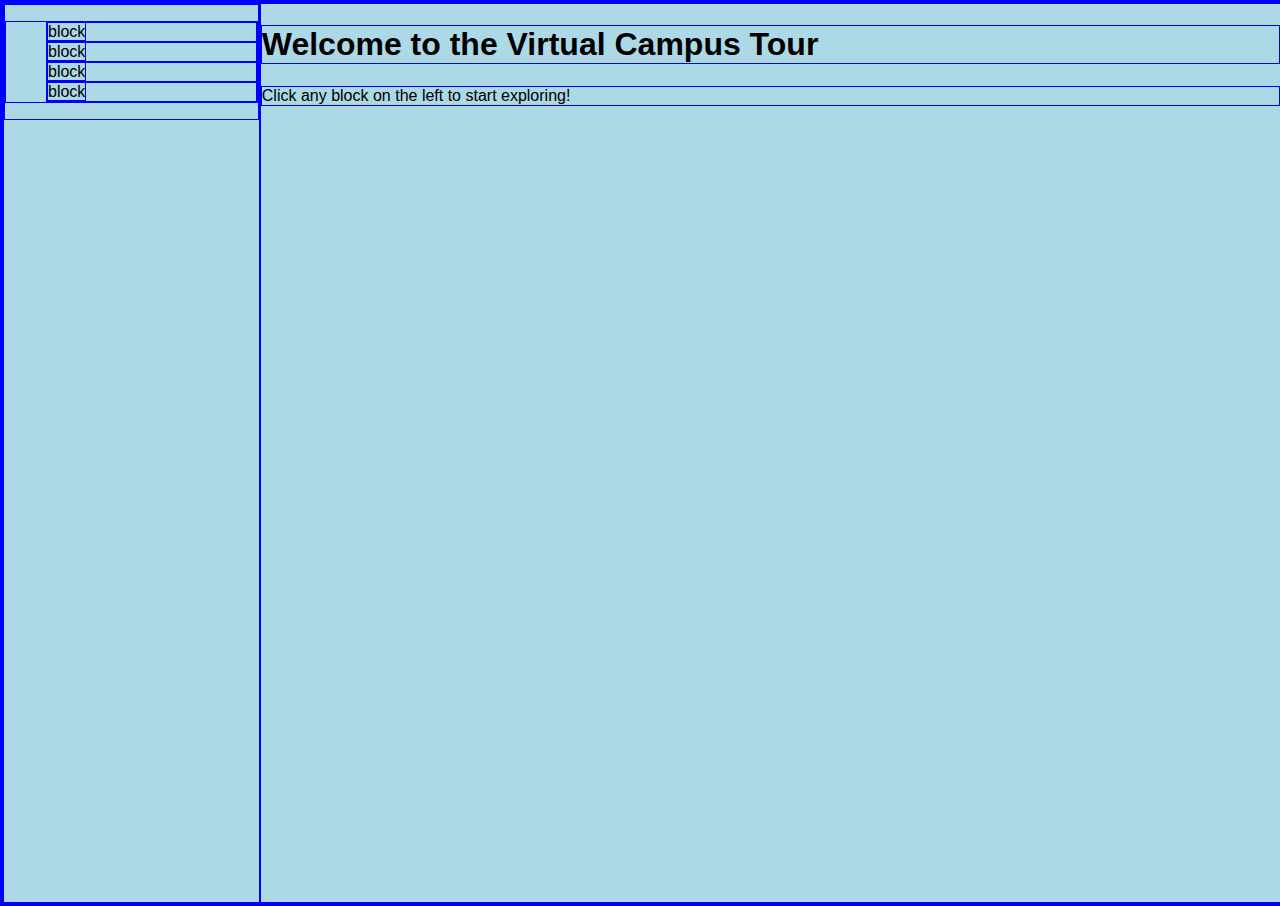
==== tour.html @ 2223a261 "tour page basic structure" ====
<!DOCTYPE html>
<html lang="en">
<head>
    <meta charset="UTF-8">
    <meta name="viewport" content="width=device-width, initial-scale=1.0">
    <title>Tour Page</title>
    <link rel="stylesheet" href="./resources/css/tour.css">

</head>
<body>
    <div class="page-container">
        <header class="side-bar">
            <nav >
                <ul class="nav-list">
                    <li><a href="#library">block </a></li>
                    <li><a href="#canteen">block</a></li>
                    <li><a href="#hostel">block</a></li>
                    <li><a href="#lab">block</a></li>
                </ul>
            </nav>
        </header>
        <main class="main-content">
            <!--main content will go here -->
            <h1>Welcome to the Virtual Campus Tour</h1>
            <p>Click any block on the left to start exploring!</p>
        </main>
    </div>
    
</body>
</html>
---- resources/css/tour.css ----
*{
    background-color: lightblue;
    border: 1px solid blue;
}
body{
    margin: 0;
    padding: 0;
    font-family: Arial, sans-serif;
}

.page-container {
    display: flex;
    height: 100vh;

  }
  
.side-bar{
    flex: 0 0 20%;  /* 0: don't grow, 0: don't shrink, 20% width */
}

.main-content{
    flex: 0 0 80%;  /* Takes up remaining space (80%) */
}
.nav-list{
    list-style: none;
    
}
.nav-list a{
    text-decoration: none;
    color: black;
}
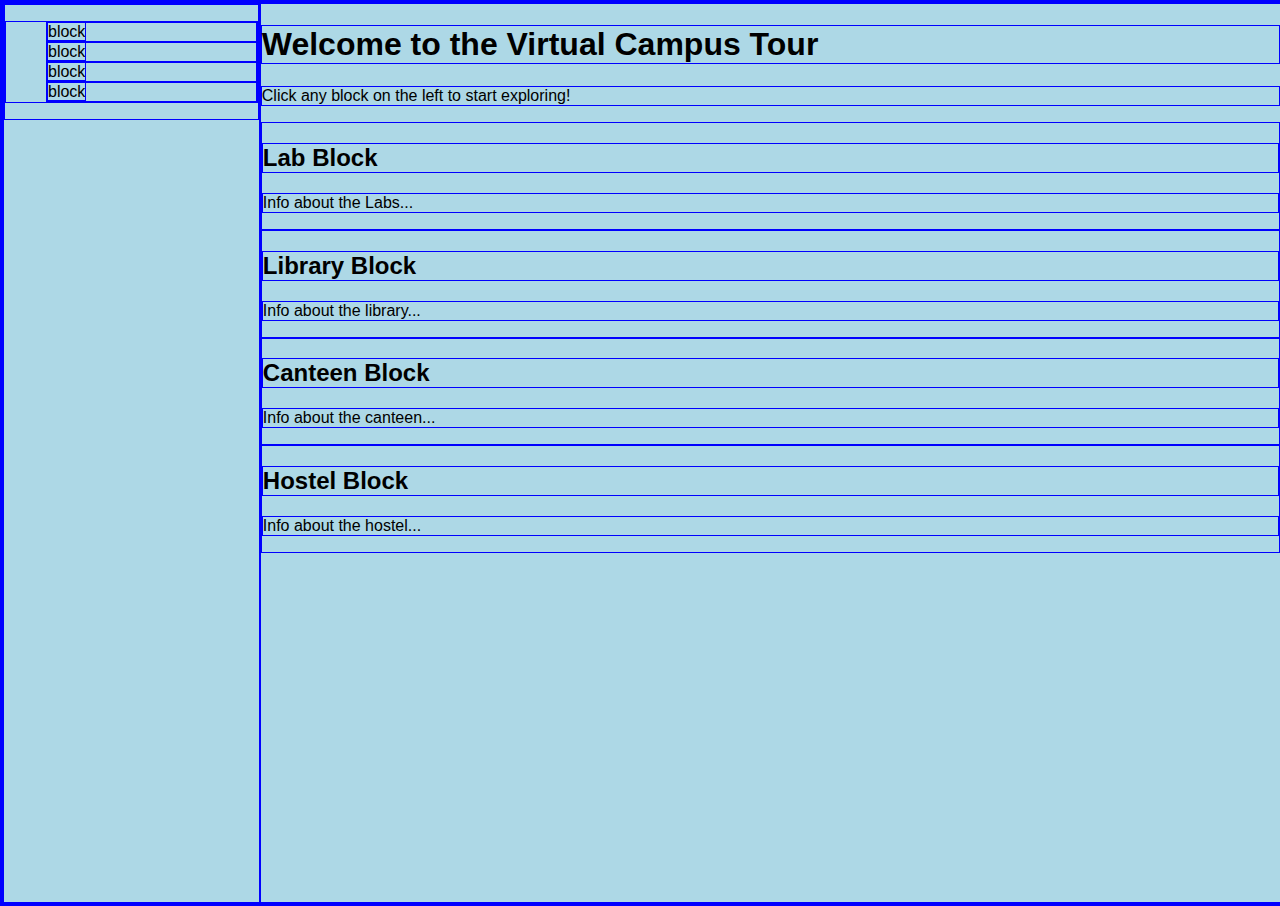
==== commit 60d48249: "changes in html in sections" ====
--- a/tour.html
+++ b/tour.html
@@ -20,9 +20,25 @@
             </nav>
         </header>
         <main class="main-content">
-            <!--main content will go here -->
             <h1>Welcome to the Virtual Campus Tour</h1>
             <p>Click any block on the left to start exploring!</p>
+            <section id="hostel">
+                <h2>Lab Block</h2>
+                <p>Info about the Labs...</p>
+              </section>
+            <section id="library">
+                <h2>Library Block</h2>
+                <p>Info about the library...</p>
+              </section>
+              
+              <section id="canteen">
+                <h2>Canteen Block</h2>
+                <p>Info about the canteen...</p>
+              </section>
+              <section id="hostel">
+                <h2>Hostel Block</h2>
+                <p>Info about the hostel...</p>
+              </section>
         </main>
     </div>
     
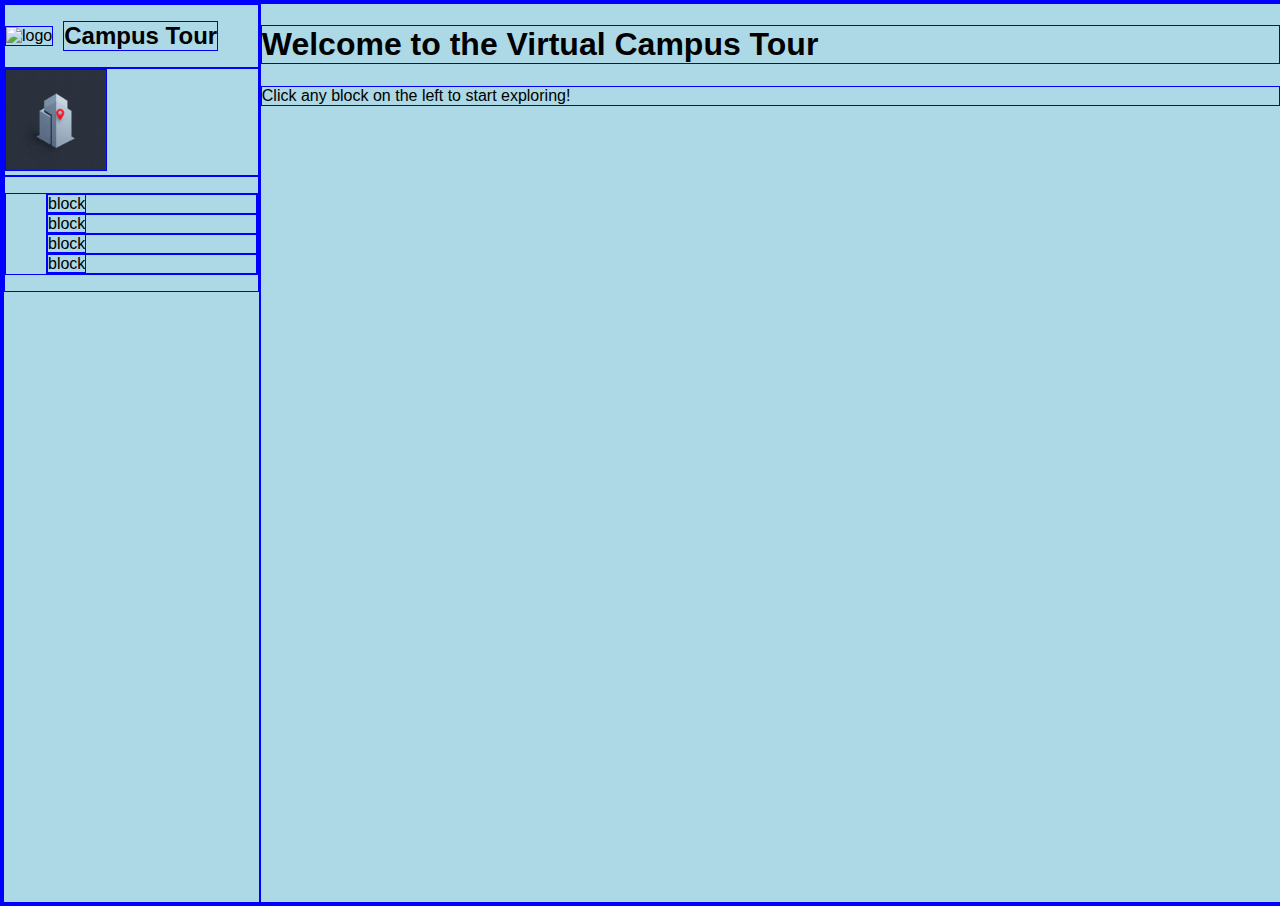
==== commit d8c456fc: "old tour site" ====
--- a/tour.html
+++ b/tour.html
@@ -10,6 +10,15 @@
 <body>
     <div class="page-container">
         <header class="side-bar">
+            <div class ="logo-container">
+                <img src="./resources/images/logo.png" alt="logo" class="logo">
+                <h1 class="logo-text">Campus Tour</h1>
+
+            </div>
+            <div class="3d-container">
+                
+                <img class="map-image" src="./resources/images/Gemini_Generated_Image_76vdl676vdl676vd.jpeg" alt="map" class="map-image">
+            </div>
             <nav >
                 <ul class="nav-list">
                     <li><a href="#library">block </a></li>
@@ -20,25 +29,9 @@
             </nav>
         </header>
         <main class="main-content">
+            <!--main content will go here -->
             <h1>Welcome to the Virtual Campus Tour</h1>
             <p>Click any block on the left to start exploring!</p>
-            <section id="hostel">
-                <h2>Lab Block</h2>
-                <p>Info about the Labs...</p>
-              </section>
-            <section id="library">
-                <h2>Library Block</h2>
-                <p>Info about the library...</p>
-              </section>
-              
-              <section id="canteen">
-                <h2>Canteen Block</h2>
-                <p>Info about the canteen...</p>
-              </section>
-              <section id="hostel">
-                <h2>Hostel Block</h2>
-                <p>Info about the hostel...</p>
-              </section>
         </main>
     </div>
     
--- a/resources/css/tour.css
+++ b/resources/css/tour.css
@@ -6,8 +6,29 @@
     margin: 0;
     padding: 0;
     font-family: Arial, sans-serif;
+
 }
 
+.logo-container{
+    display: flex;
+    align-items: center;
+    
+    
+}
+
+.logo-text{
+    font-size: 24px;
+    font-weight: bold;
+    margin-left: 10px;
+    
+}
+
+.map-image{
+    width: 100%;
+    height: auto;
+    max-width: 100px; /* Set a maximum width for the image */
+    margin: 0 auto; /* Center the image horizontally */
+}
 .page-container {
     display: flex;
     height: 100vh;
@@ -15,7 +36,10 @@
   }
   
 .side-bar{
+    
     flex: 0 0 20%;  /* 0: don't grow, 0: don't shrink, 20% width */
+    display:flex;
+    flex-direction: column;
 }
 
 .main-content{
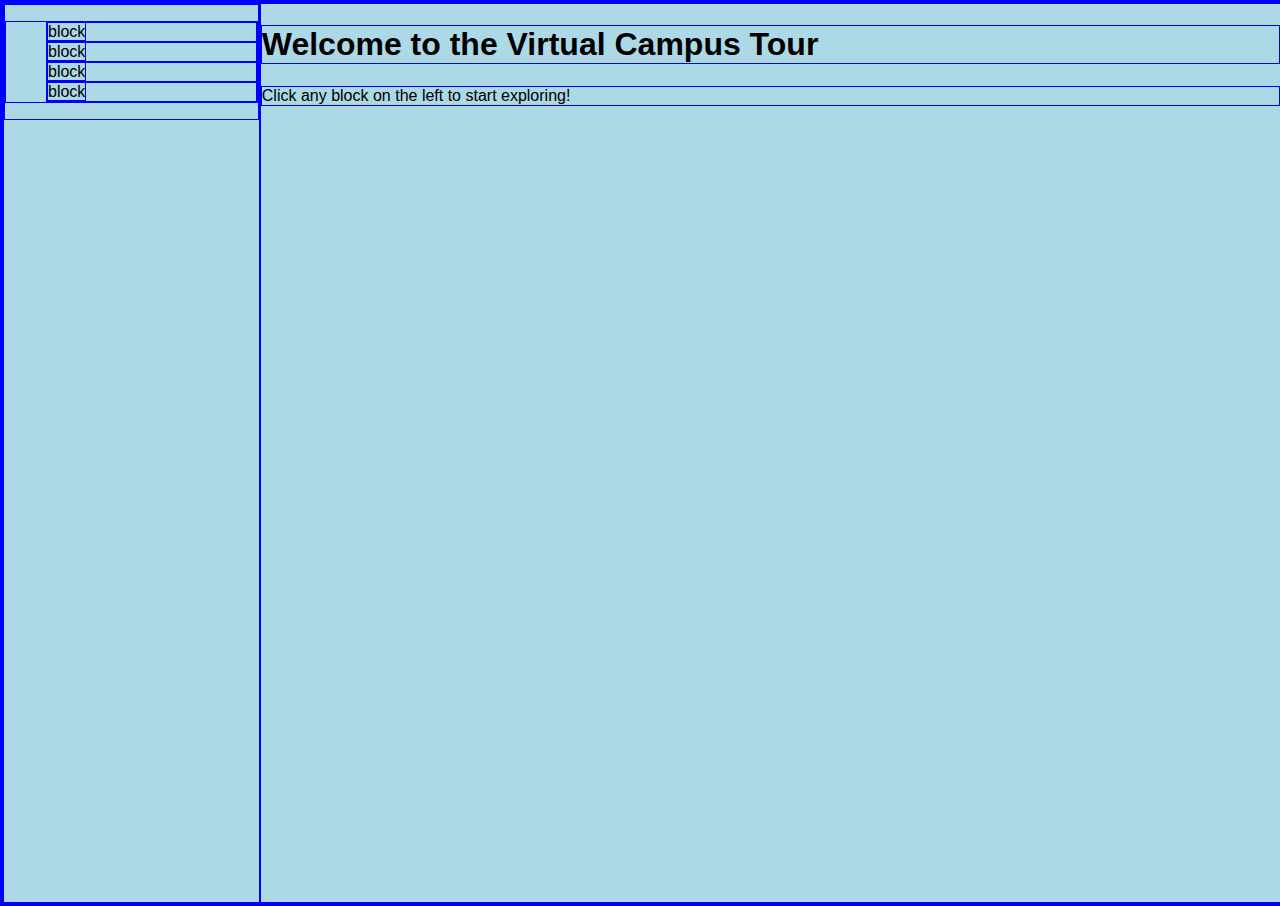
==== commit 4f9036ba: "tour page opens" ====
--- a/tour.html
+++ b/tour.html
@@ -10,15 +10,6 @@
 <body>
     <div class="page-container">
         <header class="side-bar">
-            <div class ="logo-container">
-                <img src="./resources/images/logo.png" alt="logo" class="logo">
-                <h1 class="logo-text">Campus Tour</h1>
-
-            </div>
-            <div class="3d-container">
-                
-                <img class="map-image" src="./resources/images/Gemini_Generated_Image_76vdl676vdl676vd.jpeg" alt="map" class="map-image">
-            </div>
             <nav >
                 <ul class="nav-list">
                     <li><a href="#library">block </a></li>
@@ -29,10 +20,9 @@
             </nav>
         </header>
         <main class="main-content">
-            <!--main content will go here -->
             <h1>Welcome to the Virtual Campus Tour</h1>
             <p>Click any block on the left to start exploring!</p>
-        </main>
+            
     </div>
     
 </body>
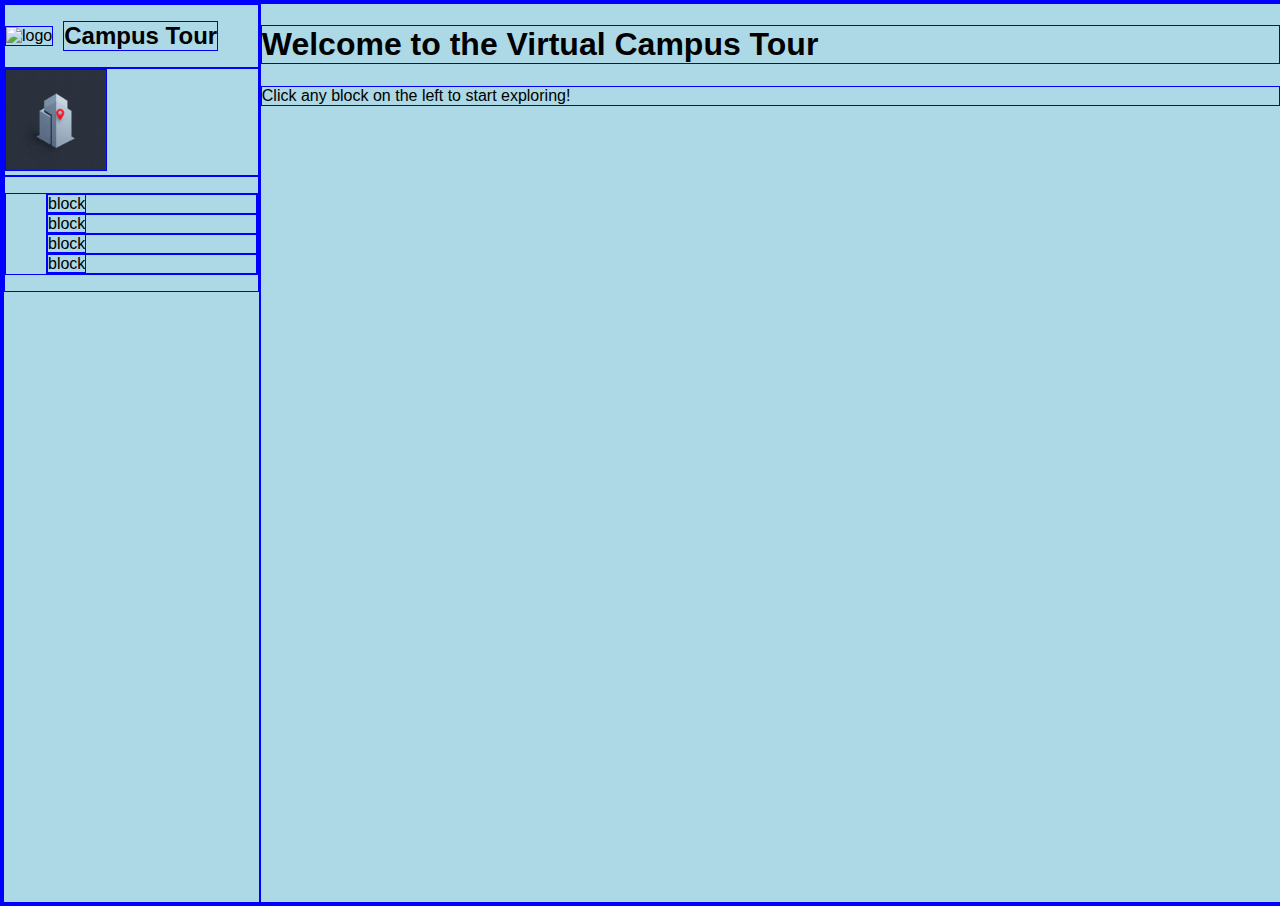
==== commit 389bdedd: "Merge branch 'tourpage' of https://github.com/nishthapnt/virtual_campus_tour into tourpage "because " ====
--- a/tour.html
+++ b/tour.html
@@ -10,6 +10,15 @@
 <body>
     <div class="page-container">
         <header class="side-bar">
+            <div class ="logo-container">
+                <img src="./resources/images/logo.png" alt="logo" class="logo">
+                <h1 class="logo-text">Campus Tour</h1>
+
+            </div>
+            <div class="3d-container">
+                
+                <img class="map-image" src="./resources/images/Gemini_Generated_Image_76vdl676vdl676vd.jpeg" alt="map" class="map-image">
+            </div>
             <nav >
                 <ul class="nav-list">
                     <li><a href="#library">block </a></li>
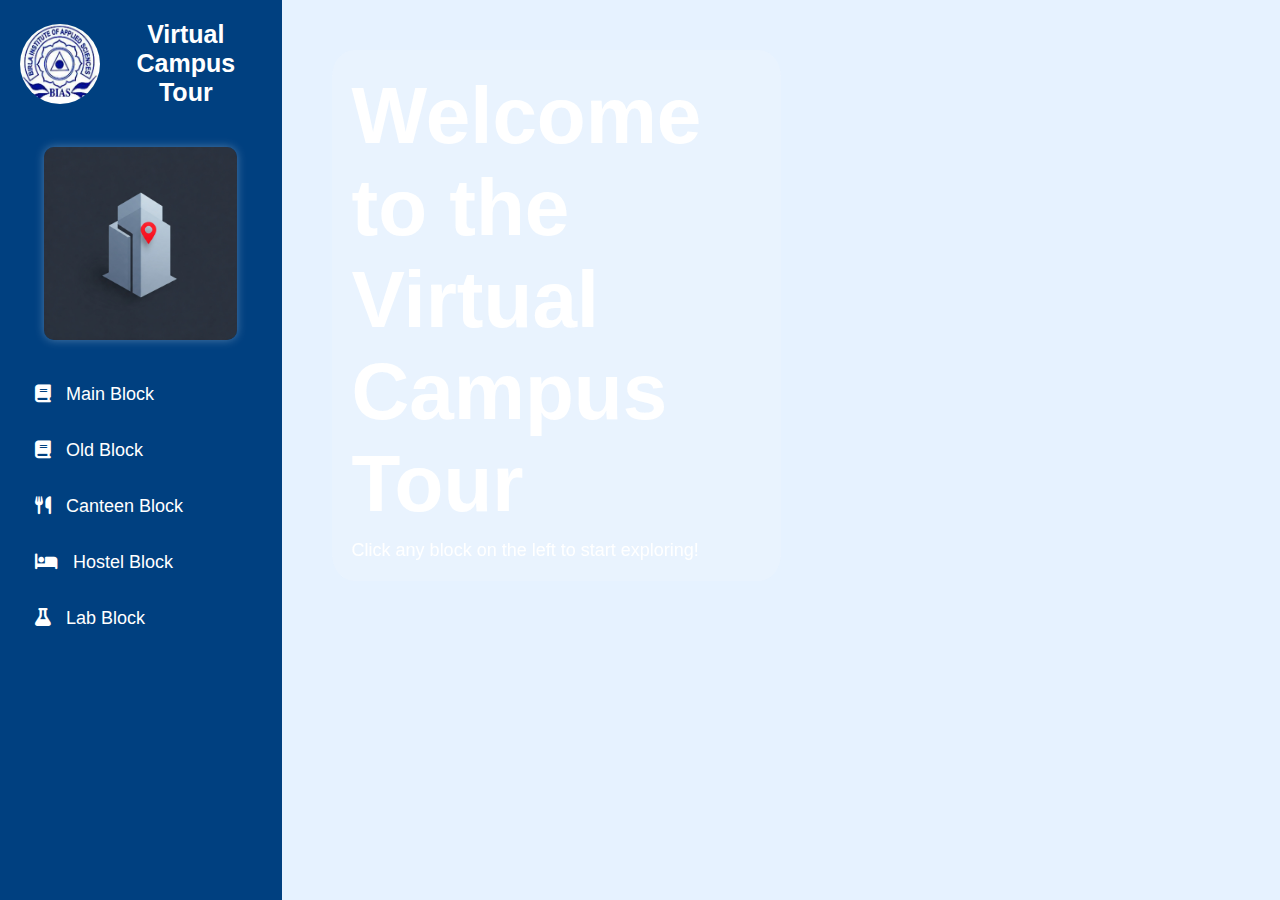
==== commit af39dafc: "tourpage almost done" ====
--- a/tour.html
+++ b/tour.html
@@ -5,34 +5,39 @@
     <meta name="viewport" content="width=device-width, initial-scale=1.0">
     <title>Tour Page</title>
     <link rel="stylesheet" href="./resources/css/tour.css">
-
+    <link rel="stylesheet" href="https://cdnjs.cloudflare.com/ajax/libs/font-awesome/6.5.0/css/all.min.css" />
 </head>
 <body>
+    
     <div class="page-container">
         <header class="side-bar">
-            <div class ="logo-container">
-                <img src="./resources/images/logo.png" alt="logo" class="logo">
-                <h1 class="logo-text">Campus Tour</h1>
+            <div class="logo-container">
+                <img src="./resources/images/logo.jpeg" alt="logo" class="logo">
+                <h1 class="logo-text">Virtual Campus Tour</h1>
+            </div>
 
+            <div class="map-container">
+                <img class="map-image" src="./resources/images/Gemini_Generated_Image_76vdl676vdl676vd.jpeg" alt="map">
             </div>
-            <div class="3d-container">
-                
-                <img class="map-image" src="./resources/images/Gemini_Generated_Image_76vdl676vdl676vd.jpeg" alt="map" class="map-image">
-            </div>
-            <nav >
+
+            <nav>
                 <ul class="nav-list">
-                    <li><a href="#library">block </a></li>
-                    <li><a href="#canteen">block</a></li>
-                    <li><a href="#hostel">block</a></li>
-                    <li><a href="#lab">block</a></li>
+                    <li><a href="#main-block"><i class="fas fa-book"></i> Main Block</a></li>
+                    <li><a href="#old-block"><i class="fas fa-book"></i> Old Block</a></li>
+                    <li><a href="#canteen"><i class="fas fa-utensils"></i> Canteen Block</a></li>
+                    <li><a href="#hostel"><i class="fas fa-bed"></i> Hostel Block</a></li>
+                    <li><a href="#lab"><i class="fas fa-flask"></i> Lab Block</a></li>
                 </ul>
             </nav>
         </header>
-        <main class="main-content">
-            <h1>Welcome to the Virtual Campus Tour</h1>
-            <p>Click any block on the left to start exploring!</p>
+
+        <main class="main">
+            <div class="main-content">
+                <h1>Welcome to the Virtual Campus Tour</h1>
+                <p>Click any block on the left to start exploring!</p>
+            </div>
             
+        </main>
     </div>
-    
 </body>
-</html>+</html>
--- a/resources/css/tour.css
+++ b/resources/css/tour.css
@@ -1,55 +1,164 @@
-*{
-    background-color: lightblue;
-    border: 1px solid blue;
-}
-body{
+* {
+    box-sizing: border-box;
     margin: 0;
     padding: 0;
-    font-family: Arial, sans-serif;
-
+    font-family: 'Segoe UI', Tahoma, Geneva, Verdana, sans-serif;
+    /* border: 1px solid grey */
 }
 
-.logo-container{
-    display: flex;
-    align-items: center;
-    
-    
+body {
+    background-color: #e6f2ff;
+    padding:0;
+    margin:0;
 }
 
-.logo-text{
-    font-size: 24px;
-    font-weight: bold;
-    margin-left: 10px;
-    
-}
-
-.map-image{
-    width: 100%;
-    height: auto;
-    max-width: 100px; /* Set a maximum width for the image */
-    margin: 0 auto; /* Center the image horizontally */
-}
 .page-container {
     display: flex;
     height: 100vh;
-
-  }
-  
-.side-bar{
-    
-    flex: 0 0 20%;  /* 0: don't grow, 0: don't shrink, 20% width */
-    display:flex;
-    flex-direction: column;
 }
 
-.main-content{
-    flex: 0 0 80%;  /* Takes up remaining space (80%) */
+.side-bar {
+    flex: 0 0 22%;
+    background-color: #004080;
+    color: white;
+    padding: 20px;
+    display: flex;
+    flex-direction: column;
+    align-items: center;
 }
-.nav-list{
+
+.logo-container {
+    display: flex;
+    align-items: center;
+    margin-bottom: 40px;
+}
+
+.logo {
+    width: 80px;
+    height: 80px;
+    border-radius: 50%;
+}
+
+.logo-text {
+    font-size: 25px;
+    margin-left: 10px;
+    font-weight: bold;
+    color: #ffffff;
+    text-align: center;
+}
+
+.map-container {
+    width: 100%;
+    margin-bottom: 15px;
+    text-align: center;
+}
+
+.map-image {
+    width: 80%;
+    max-width: 200px;
+    border-radius: 10px;
+    box-shadow: 0px 0px 10px rgba(255, 255, 255, 0.3);
+}
+
+.map-image:hover {
+    transform: scale(1.25);
+    transition: all 0.3s ease;
+}
+
+nav {
+    width: 100%;
+}
+
+.nav-list {
     list-style: none;
+    padding: 0;
+}
+
+.nav-list li {
+    margin: 15px 0;
+}
+
+.nav-list a {
+    text-decoration: none;
+    color: white;
+    font-size: 18px;
+    padding: 10px 15px;
+    display: block;
+    border-radius: 8px;
+    transition: all 0.3s ease;
+}
+
+.nav-list a:hover {
+    background-color: #0066cc;
+    transform: translateX(10px);
+}
+
+.nav-list i {
+    margin-right: 10px;
+}
+
+.main {
+    flex: 1;
+    padding: 50px;
     
+    color: #ffffff;
+    background-image: url(https://images.unsplash.com/photo-1607237138185-eedd9c632b0b?fm=jpg&q=60&w=3000&ixlib=rb-4.0.3&ixid=M3wxMjA3fDB8MHxzZWFyY2h8Mnx8Y29sbGVnZSUyMGNhbXB1c3xlbnwwfHwwfHx8MA%3D%3D ) ;
+    background-size: cover;       /* Ensures it covers the area */
+    background-position: center;  /* Centers the image */
+    background-repeat: no-repeat; /* Prevents tiling */
+    background-attachment: fixed;
 }
-.nav-list a{
-    text-decoration: none;
-    color: black;
+
+.main-content {
+    backdrop-filter: blur(10px);
+    background-color: rgba(250, 250, 250, 0.178);
+    padding: 20px;
+    border-radius: 5%;
+    width: 50%;
+    position: relative;
+    opacity: 1;
+    animation: slideUp 5s ease-out, bounce 15s infinite;  /* Combining slide-up and bounce effects */
 }
+
+/* Slide-up effect */
+@keyframes slideUp {
+    0% {
+        transform: translateY(100px); /* Start from below the screen */
+        opacity: 0.5;
+    }
+    100% {
+        transform: translateY(0); /* Settle in the final position */
+        opacity: 1;  /* Fade in */
+    }
+}
+
+/* Bounce effect */
+@keyframes bounce {
+    0% {
+        transform: translateY(0);
+    }
+    25% {
+        transform: translateY(-20px); /* Move slightly up */
+    }
+    50% {
+        transform: translateY(0); /* Return to normal */
+    }
+    75% {
+        transform: translateY(-20px); /* Slight bounce up */
+    }
+    100% {
+        transform: translateY(0); /* Settle */
+    }
+}
+
+.main-content h1 {
+    font-size: 80px;
+    font-weight: bolder;
+    margin-bottom: 10px;
+}
+
+.main-content p {
+    font-size: 18px;
+}
+
+
